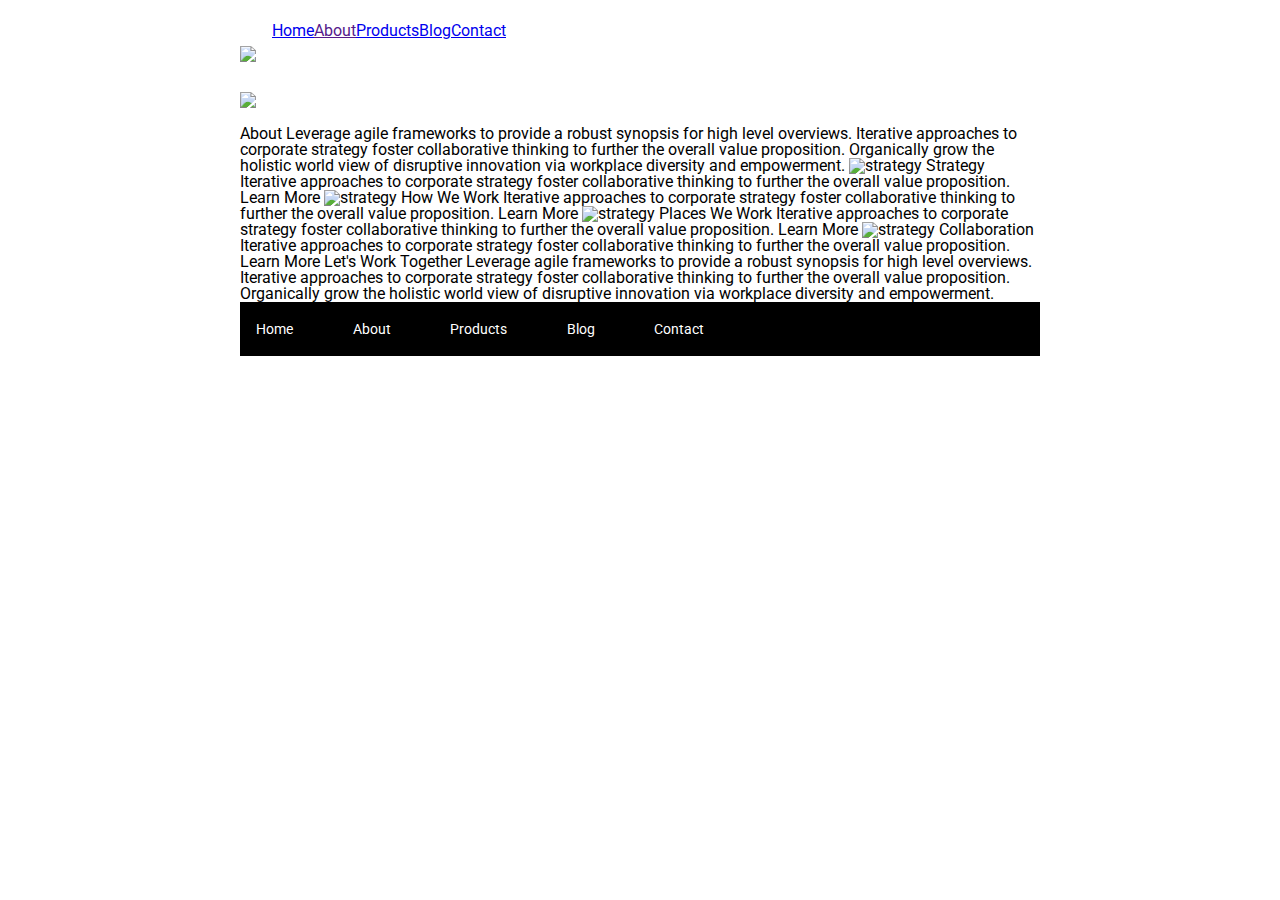
==== about.html @ 9ce5bea2 "starting work on about.html" ====
<!doctype html>

<html lang="en">
<head>
  <meta charset="utf-8">

  <title>Sprint Challenge - About</title>

  <link href="https://fonts.googleapis.com/css?family=Roboto|Rubik" rel="stylesheet">
  <link rel="stylesheet" href="css/index.css">

</head>

<body>
    <div class="container about-page">
      <header>
          <div class="header-top">
              <img src="img/lambda-black.png">
              <nav>
                  <a href="index.html">Home</a>
                  <a href="">About</a>
                  <a href="#">Products</a>
                  <a href="#">Blog</a>
                  <a href="#">Contact</a>
              </nav>
          </div>
          <img src="img/jumbo-about.png">
        </header>
      About

      Leverage agile frameworks to provide a robust synopsis for high level overviews. Iterative approaches to corporate strategy foster collaborative thinking to further the overall value proposition. Organically grow the holistic world view of disruptive innovation via workplace diversity and empowerment.


      <img src="img/about-plan.png" alt="strategy">
      
      Strategy
      
      Iterative approaches to corporate strategy foster collaborative thinking to further the overall value proposition.

      Learn More



      <img src="img/about-working.png" alt="strategy">
      
      How We Work
      
      Iterative approaches to corporate strategy foster collaborative thinking to further the overall value proposition.

      Learn More



      <img src="img/about-office.png" alt="strategy">
      
      Places We Work

      Iterative approaches to corporate strategy foster collaborative thinking to further the overall value proposition.

      Learn More

      <img src="img/about-meeting.png" alt="strategy">
      
      Collaboration
      
      Iterative approaches to corporate strategy foster collaborative thinking to further the overall value proposition.

      Learn More

      Let's Work Together

      Leverage agile frameworks to provide a robust synopsis for high level overviews. Iterative approaches to corporate strategy foster collaborative thinking to further the overall value proposition. Organically grow the holistic world view of disruptive innovation via workplace diversity and empowerment.
          
      <footer>
        <nav>
          <a href="index.html">Home</a>
          <a href="#">About</a>
          <a href="#">Products</a>
          <a href="#">Blog</a>
          <a href="#">Contact</a>
        </nav>
      </footer>
    </div><!-- container -->        
</body>
</html>
---- css/index.css ----
/* http://meyerweb.com/eric/tools/css/reset/ 
   v2.0 | 20110126
   License: none (public domain)
*/

html, body, div, span, applet, object, iframe,
h1, h2, h3, h4, h5, h6, p, blockquote, pre,
a, abbr, acronym, address, big, cite, code,
del, dfn, em, img, ins, kbd, q, s, samp,
small, strike, strong, sub, sup, tt, var,
b, u, i, center,
dl, dt, dd, ol, ul, li,
fieldset, form, label, legend,
table, caption, tbody, tfoot, thead, tr, th, td,
article, aside, canvas, details, embed, 
figure, figcaption, footer, header, hgroup, 
menu, nav, output, ruby, section, summary,
time, mark, audio, video {
	margin: 0;
	padding: 0;
	border: 0;
	font-size: 100%;
	font: inherit;
	vertical-align: baseline;
}
/* HTML5 display-role reset for older browsers */
article, aside, details, figcaption, figure, 
footer, header, hgroup, menu, nav, section {
	display: block;
}
body {
	line-height: 1;
}
ol, ul {
	list-style: none;
}
blockquote, q {
	quotes: none;
}
blockquote:before, blockquote:after,
q:before, q:after {
	content: '';
	content: none;
}
table {
	border-collapse: collapse;
	border-spacing: 0;
}

* {
    box-sizing: border-box;
}

html, body {
    height: 100%;
    font-family: 'Roboto', sans-serif;
}

h1, h2, h3, h4, h5 {
    font-size: 18px;
    margin-bottom: 15px;
    font-family: 'Rubik', sans-serif;
}

p {
    line-height: 1.4;
}

.container {
    width: 800px;
    margin: 0 auto;
}

header {
    margin-bottom: 15px; 
}

.header-top {
    width: 100%;
    display: flex;
    flex-wrap: wrap;
    align-items: flex-end;
    margin-bottom: 30px;
}

.header-top nav {
    display: flex;
    justify-content: space-around;
    justify-items: space-around;
    align-items: space-around;
    align-content: space-around;
    padding: 20px 2%;
}

.header-top nav a {
    line-height: 1.4;
}

.top-content {
    display: flex;
    flex-wrap: wrap;
    justify-content: space-evenly;
    margin-bottom: 20px;
    border-bottom: 1px dashed black;
}

.top-content .text-container {
    width: 48%;
    padding: 0 1%;
    padding-bottom: 20px;  
}

.middle-content {
    margin-bottom: 20px;
    border-bottom: 1px dashed black;
}

.middle-content h2 {
    padding: 0 2%;
    margin-bottom: 0;
}

.middle-content .boxes {
    display: flex;
    flex-wrap: wrap;
    justify-content: space-evenly;
}

.middle-content .boxes .box {
    width: 12.5%;
    height: 100px;
    background: black;
    margin: 20px 2.5%;
    color: white;
    display: flex;
    align-items: center;
    justify-content: center;
}

.middle-content .boxes .b1 {
    background: teal;
}

.middle-content .boxes .b2 {
    background: gold;
}

.middle-content .boxes .b3 {
    background: cadetblue;
}

.middle-content .boxes .b4 {
    background: coral;
}

.middle-content .boxes .b5 {
    background: crimson;
}

.middle-content .boxes .b6 {
    background: forestgreen;
}

.middle-content .boxes .b7 {
    background: darkorchid;
}

.middle-content .boxes .b8 {
    background: hotpink;
}

.middle-content .boxes .b9 {
    background: indigo;
}

.middle-content .boxes .b10 {
    background: dodgerblue;
}

.bottom-content {
    display: flex;
    margin: 0 2% 20px;
    justify-content: space-around;
}

.bottom-content .text-container {
    padding-right: 4%;
}

.bottom-content .text-container:last-child {
    padding-right: 0;
}

footer {
    width: 100%;
    background: black;
}

footer nav {
    width: 60%;
    display: flex;
    justify-content: space-between;
    align-items: center;
    padding: 20px 2%;
    font-size: 14px;
}

footer nav a {
    color: white;
    text-decoration: none;
}
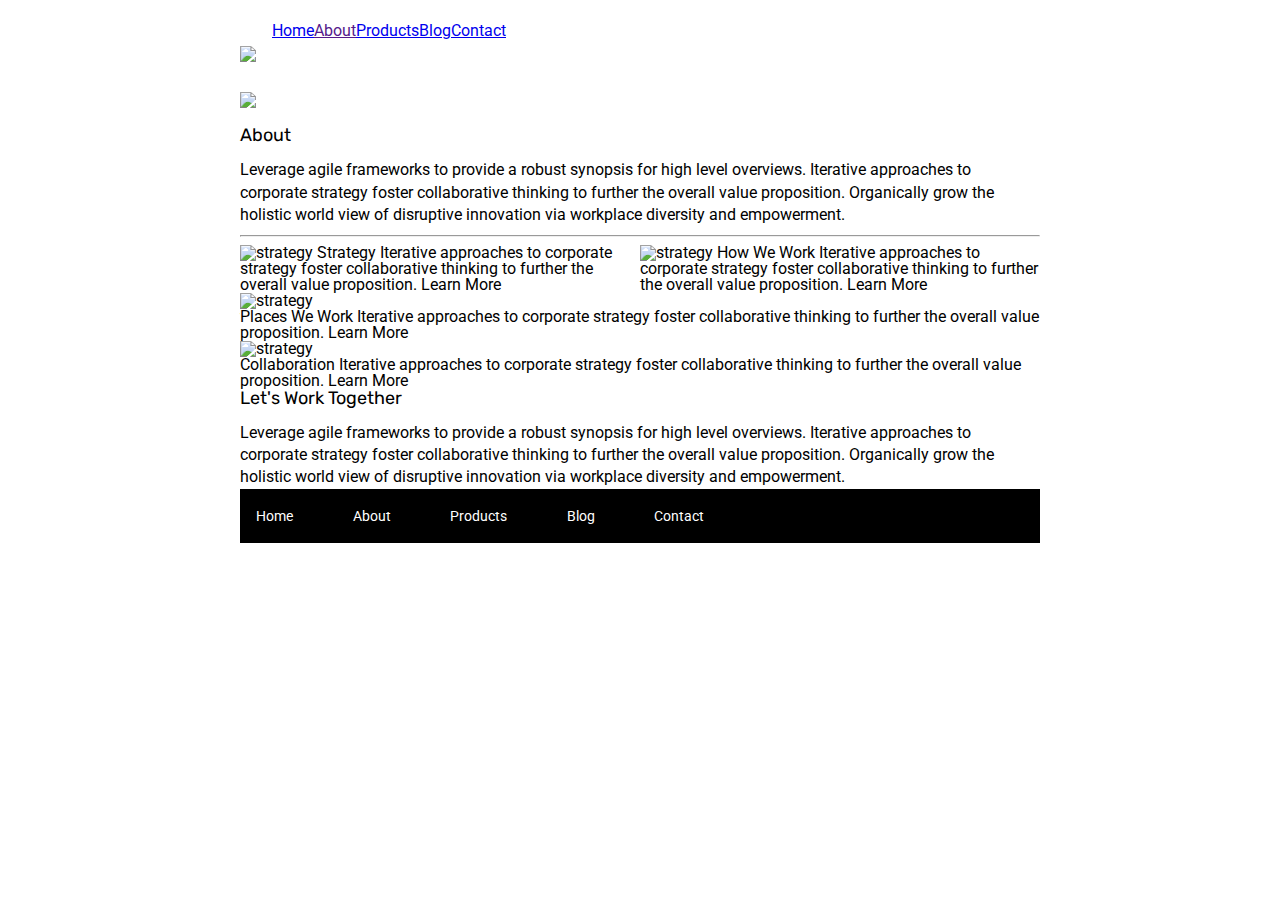
==== commit e5015f2c: "working on boxes in "about" page" ====
--- a/about.html
+++ b/about.html
@@ -14,63 +14,70 @@
 <body>
     <div class="container about-page">
       <header>
-          <div class="header-top">
-              <img src="img/lambda-black.png">
-              <nav>
-                  <a href="index.html">Home</a>
-                  <a href="">About</a>
-                  <a href="#">Products</a>
-                  <a href="#">Blog</a>
-                  <a href="#">Contact</a>
-              </nav>
-          </div>
-          <img src="img/jumbo-about.png">
-        </header>
-      About
+        <div class="header-top">
+            <img src="img/lambda-black.png">
+            <nav>
+              <a href="index.html">Home</a>
+              <a href="">About</a>
+              <a href="#">Products</a>
+              <a href="#">Blog</a>
+              <a href="#">Contact</a>
+            </nav>
+        </div>
+        <img src="img/jumbo-about.png">
+      </header>
+      <section class="about-top">
+        <h2>About</h2>
 
-      Leverage agile frameworks to provide a robust synopsis for high level overviews. Iterative approaches to corporate strategy foster collaborative thinking to further the overall value proposition. Organically grow the holistic world view of disruptive innovation via workplace diversity and empowerment.
+        <p>Leverage agile frameworks to provide a robust synopsis for high level overviews. Iterative approaches to corporate strategy foster collaborative thinking to further the overall value proposition. Organically grow the holistic world view of disruptive innovation via workplace diversity and empowerment.</p>
+      </section>
+
+      <hr/>
+      <div class="about-boxes">
+        <section class="about-box">
+          <img src="img/about-plan.png" alt="strategy">
+          
+          Strategy
+          
+          Iterative approaches to corporate strategy foster collaborative thinking to further the overall value proposition.
+
+          Learn More
+        </section>
+
+        <section class="about-box">
+          <img src="img/about-working.png" alt="strategy">
+          
+          How We Work
+          
+          Iterative approaches to corporate strategy foster collaborative thinking to further the overall value proposition.
+
+          Learn More
+        </section>
 
 
-      <img src="img/about-plan.png" alt="strategy">
-      
-      Strategy
-      
-      Iterative approaches to corporate strategy foster collaborative thinking to further the overall value proposition.
+        <img src="img/about-office.png" alt="strategy">
+        
+        Places We Work
 
-      Learn More
+        Iterative approaches to corporate strategy foster collaborative thinking to further the overall value proposition.
 
+        Learn More
 
+        <img src="img/about-meeting.png" alt="strategy">
+        
+        Collaboration
+        
+        Iterative approaches to corporate strategy foster collaborative thinking to further the overall value proposition.
 
-      <img src="img/about-working.png" alt="strategy">
-      
-      How We Work
-      
-      Iterative approaches to corporate strategy foster collaborative thinking to further the overall value proposition.
+        Learn More
+      </div>
 
-      Learn More
+      <section class="about-bottom">
+        <h2>Let's Work Together</h2>
 
+        <p>Leverage agile frameworks to provide a robust synopsis for high level overviews. Iterative approaches to corporate strategy foster collaborative thinking to further the overall value proposition. Organically grow the holistic world view of disruptive innovation via workplace diversity and empowerment.</p>
+      </section>
 
-
-      <img src="img/about-office.png" alt="strategy">
-      
-      Places We Work
-
-      Iterative approaches to corporate strategy foster collaborative thinking to further the overall value proposition.
-
-      Learn More
-
-      <img src="img/about-meeting.png" alt="strategy">
-      
-      Collaboration
-      
-      Iterative approaches to corporate strategy foster collaborative thinking to further the overall value proposition.
-
-      Learn More
-
-      Let's Work Together
-
-      Leverage agile frameworks to provide a robust synopsis for high level overviews. Iterative approaches to corporate strategy foster collaborative thinking to further the overall value proposition. Organically grow the holistic world view of disruptive innovation via workplace diversity and empowerment.
-          
       <footer>
         <nav>
           <a href="index.html">Home</a>
--- a/css/index.css
+++ b/css/index.css
@@ -126,7 +126,16 @@
     justify-content: space-evenly;
 }
 
-.middle-content .boxes .box {
+.about-boxes {
+    display: flex;
+    flex-wrap: wrap;
+}
+
+.about-box {
+    width: 50%;
+}
+
+.middle-content .boxes .box, {
     width: 12.5%;
     height: 100px;
     background: black;
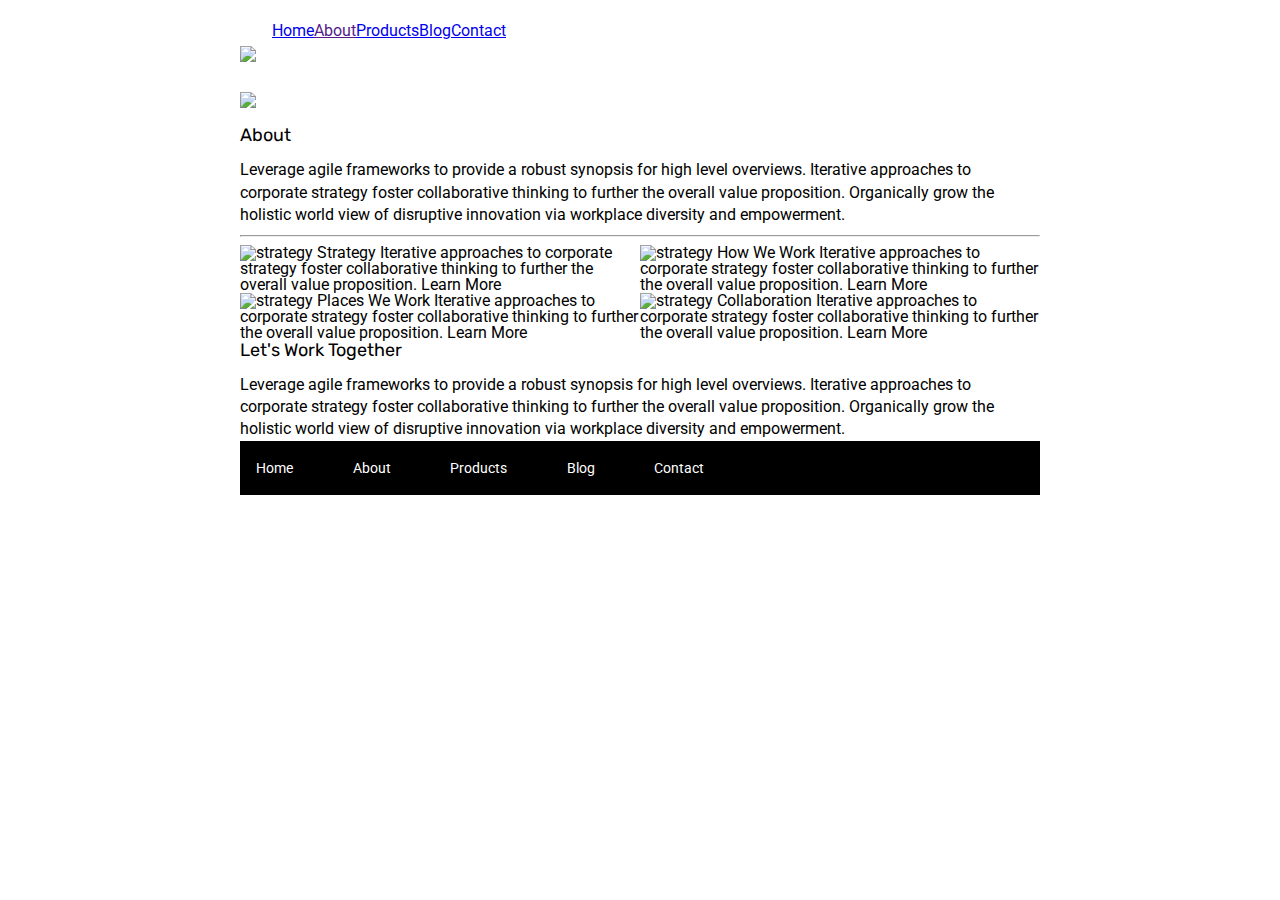
==== commit 322b3670: "finish with about-boxes" ====
--- a/about.html
+++ b/about.html
@@ -54,22 +54,25 @@
           Learn More
         </section>
 
+        <section class="about-box">
+          <img src="img/about-office.png" alt="strategy">
+          
+          Places We Work
 
-        <img src="img/about-office.png" alt="strategy">
-        
-        Places We Work
+          Iterative approaches to corporate strategy foster collaborative thinking to further the overall value proposition.
 
-        Iterative approaches to corporate strategy foster collaborative thinking to further the overall value proposition.
+          Learn More
+        </section>
 
-        Learn More
+        <section class="about-box">
+          <img src="img/about-meeting.png" alt="strategy">
+          
+          Collaboration
+          
+          Iterative approaches to corporate strategy foster collaborative thinking to further the overall value proposition.
 
-        <img src="img/about-meeting.png" alt="strategy">
-        
-        Collaboration
-        
-        Iterative approaches to corporate strategy foster collaborative thinking to further the overall value proposition.
-
-        Learn More
+          Learn More
+        </section>
       </div>
 
       <section class="about-bottom">
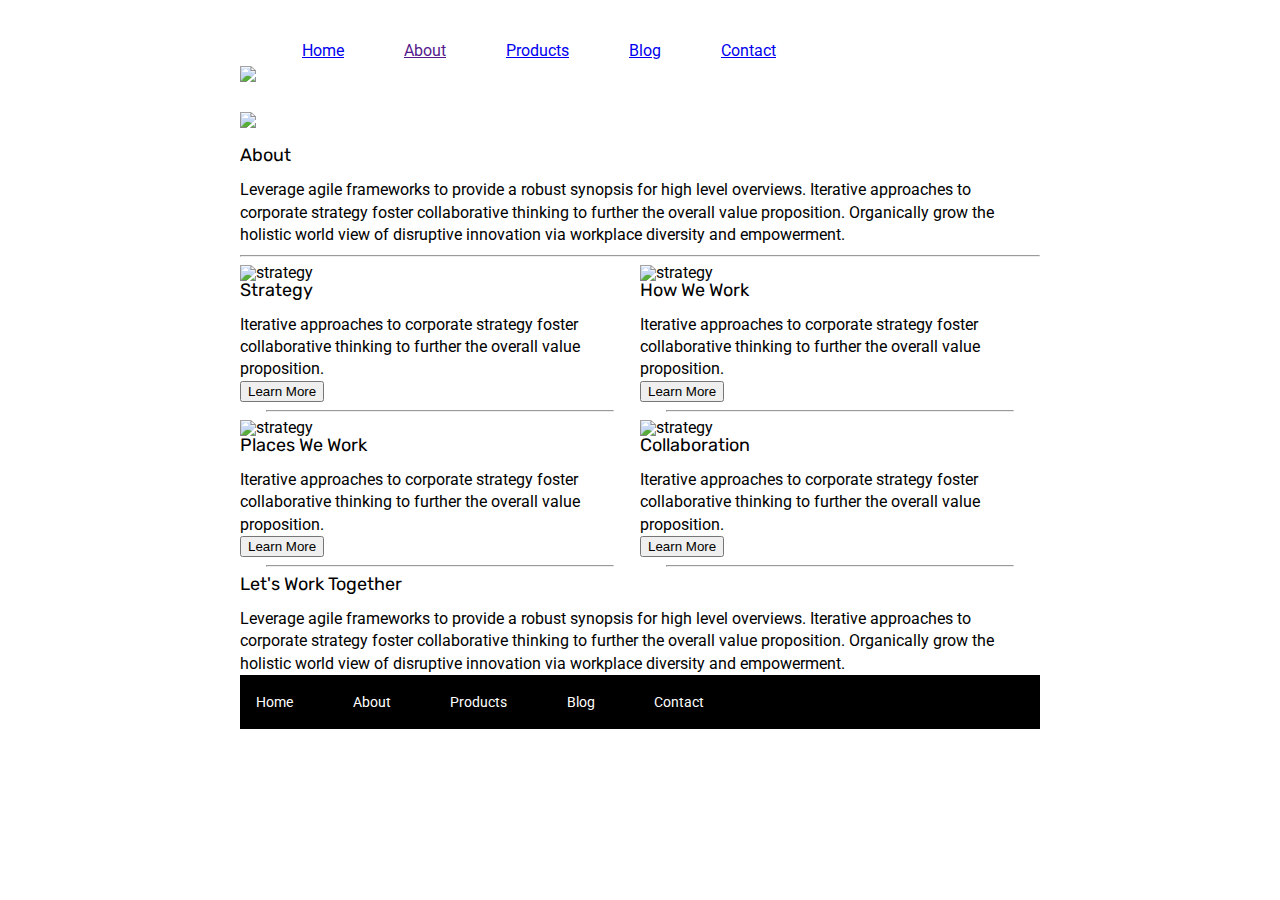
==== commit a99dccaa: "improving layout somewhat" ====
--- a/about.html
+++ b/about.html
@@ -37,41 +37,45 @@
         <section class="about-box">
           <img src="img/about-plan.png" alt="strategy">
           
-          Strategy
+          <h2>Strategy</h2>
           
-          Iterative approaches to corporate strategy foster collaborative thinking to further the overall value proposition.
+          <p>Iterative approaches to corporate strategy foster collaborative thinking to further the overall value proposition.</p>
 
-          Learn More
+          <button>Learn More</button>
+          <hr/>
         </section>
 
         <section class="about-box">
           <img src="img/about-working.png" alt="strategy">
           
-          How We Work
+          <h2>How We Work</h2>
           
-          Iterative approaches to corporate strategy foster collaborative thinking to further the overall value proposition.
+          <p>Iterative approaches to corporate strategy foster collaborative thinking to further the overall value proposition.</p>
 
-          Learn More
+          <button>Learn More</button>
+          <hr/>
         </section>
 
         <section class="about-box">
           <img src="img/about-office.png" alt="strategy">
           
-          Places We Work
+          <h2>Places We Work</h2>
 
-          Iterative approaches to corporate strategy foster collaborative thinking to further the overall value proposition.
+          <p>Iterative approaches to corporate strategy foster collaborative thinking to further the overall value proposition.</p>
 
-          Learn More
+          <button>Learn More</button>
+          <hr/>
         </section>
 
         <section class="about-box">
           <img src="img/about-meeting.png" alt="strategy">
           
-          Collaboration
+          <h2>Collaboration</h2>
           
-          Iterative approaches to corporate strategy foster collaborative thinking to further the overall value proposition.
+          <p>Iterative approaches to corporate strategy foster collaborative thinking to further the overall value proposition.</p>
 
-          Learn More
+          <button>Learn More</button>
+          <hr/>
         </section>
       </div>
 
--- a/css/index.css
+++ b/css/index.css
@@ -75,25 +75,31 @@
     margin-bottom: 15px; 
 }
 
-.header-top {
+header .header-top {
     width: 100%;
     display: flex;
     flex-wrap: wrap;
     align-items: flex-end;
-    margin-bottom: 30px;
-}
-
-.header-top nav {
+    /*margin-bottom: 30px;*/
+}
+
+header .header-top nav {
     display: flex;
     justify-content: space-around;
     justify-items: space-around;
-    align-items: space-around;
-    align-content: space-around;
     padding: 20px 2%;
-}
-
-.header-top nav a {
+    align-self: flex-end;
+}
+
+header .header-top nav a {
+    display: flex;
+    margin: 20px 30px 0px 30px;
     line-height: 1.4;
+    align-self: flex-end;
+}
+
+header img {
+    margin-top: 30px;
 }
 
 .top-content {
@@ -135,7 +141,11 @@
     width: 50%;
 }
 
-.middle-content .boxes .box, {
+.about-box hr {
+    width: 87%;
+}
+
+.middle-content .boxes .box {
     width: 12.5%;
     height: 100px;
     background: black;
@@ -146,7 +156,7 @@
     justify-content: center;
 }
 
-.middle-content .boxes .b1 {
+.b1 {
     background: teal;
 }
 
